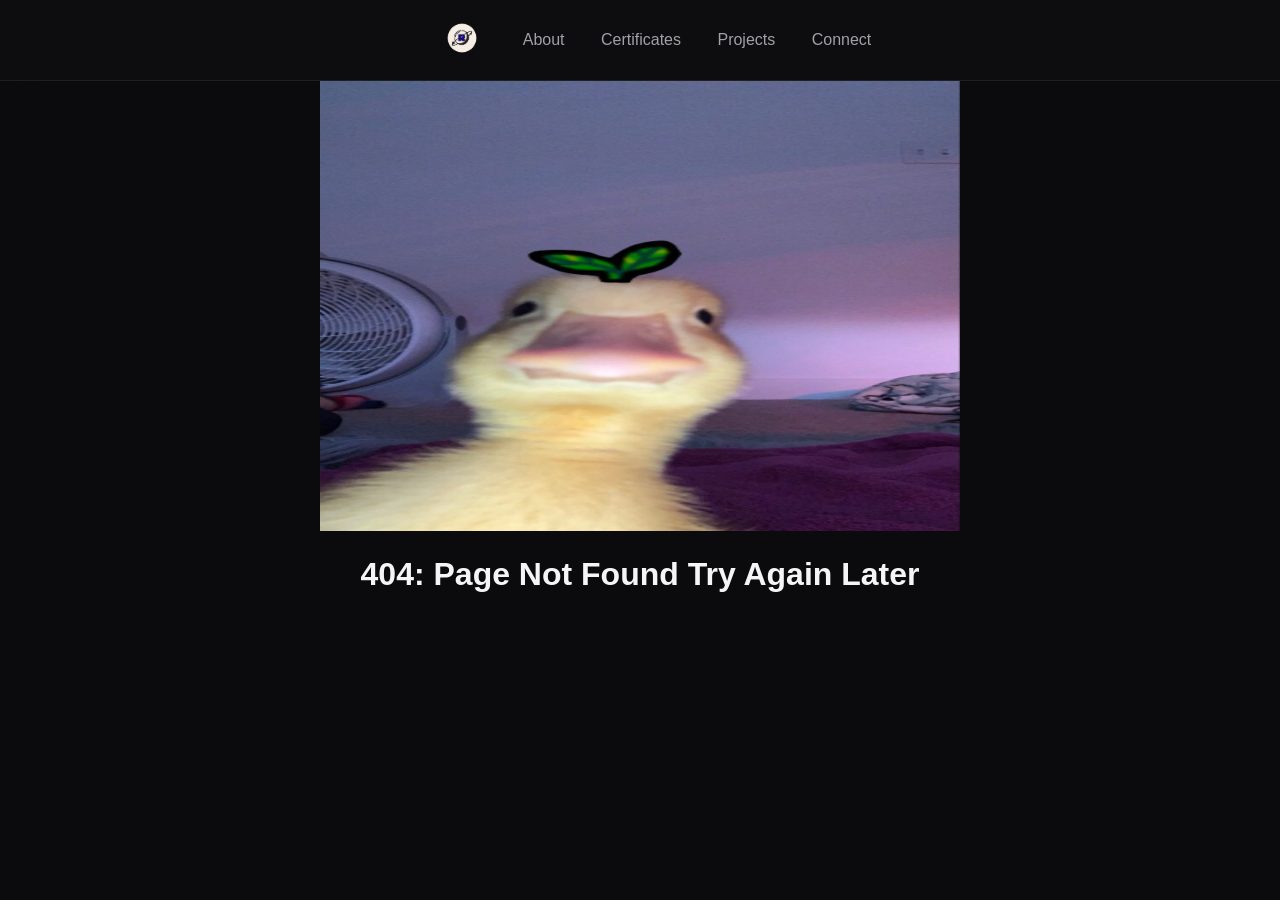
==== 404page.html @ b6837929 "Add files via upload" ====
<!DOCTYPE html>
<html lang="en">
  <head>
    <link rel="stylesheet" href="style.css" />
    <meta charset="UTF-8" />
    <meta name="viewport" content="width=device-width, initial-scale=1.0" />
    <title>Sorry</title>
  </head>
  <body>
    <nav class="navbar">
      <div class="nav-logo"><img class="logo" src="R.png" /></div>

      <div class="nav-links" id="navLinks">
        <a href="index.html">About</a>
        <a href="certificates.html">Certificates</a>
        <a href="projects.html">Projects</a>
        <a href="connet.html">Connect</a>
      </div>

      <div class="menu-toggle" id="menuToggle">
        <span></span>
        <span></span>
        <span></span>
      </div>
    </nav>
    <center>
      <img src="404_duck.jpg" class="NotFoundimage" />
      <h1>404: Page Not Found Try Again Later</h1>
    </center>
  </body>
</html>
---- style.css ----
/* =========================
   Global Styles
========================= */
:root {
  max-width: 100vw;
  --bg-primary: #0b0b0d;
  --bg-secondary: rgba(255, 255, 255, 0.04);
  --bg-glass: rgba(255, 255, 255, 0.06);
  --text-primary: #f5f5f7;
  --text-secondary: #a1a1a6;
  --accent: #2997ff;
  --border: rgba(255, 255, 255, 0.08);
}
a {
  color: bisque;
}
body {
  max-width: 100vw;
  margin: 0;
  font-family: -apple-system, BlinkMacSystemFont, "San Francisco", "Segoe UI",
    Roboto, sans-serif;
  background: var(--bg-primary);
  color: var(--text-primary);
}
.body2 {
  background-image: url("L_Background.png");
  max-width: 100vw;
  margin: 0;
  font-family: -apple-system, BlinkMacSystemFont, "San Francisco", "Segoe UI",
    Roboto, sans-serif;
  background: var(--bg-primary);
  color: var(--text-primary);
}
body::-webkit-scrollbar {
  display: none;
}
/* =========================
     Navigation Bar
  ========================= */
.navbar {
  gap: 20px;
  position: sticky;
  top: 0;
  width: 100%;
  backdrop-filter: blur(20px);
  background: rgba(15, 15, 18, 0.7);
  border-bottom: 1px solid var(--border);
  display: flex;
  align-items: center;
  justify-content: center;
  align-items: center;
  padding: 0.8rem 2rem;
  z-index: 1000;
}

.navbar a {
  color: var(--text-secondary);
  text-decoration: none;
  margin: 0 1rem;
  transition: 0.3s ease;
}

.navbar a:hover {
  color: var(--text-primary);
}

/* =========================
     Apple-like Rounded Cards (G2 curve feel)
  ========================= */
.card {
  background: var(--bg-glass);
  border-radius: 28px; /* smooth Apple curve */
  padding: 1rem;
  margin: 2rem;
  border: 1px solid var(--border);
  backdrop-filter: blur(40px);
  box-shadow: 0 10px 30px rgba(0, 0, 0, 0.6),
    inset 0 1px 0 rgba(255, 255, 255, 0.05);
  transition: transform 0.4s ease, box-shadow 0.4s ease;
}

.card:hover {
  transform: translateY(-8px) scale(1.01);
  box-shadow: 0 20px 50px rgba(0, 0, 0, 1), 0 0 20px rgba(41, 151, 255, 0.2);
}

/* =========================
     Floating Solid Box
  ========================= */
.floating-box {
  background: #111114;
  border-radius: 24px;
  padding: 1rem;
  margin: 2rem;
  border: 1px solid var(--border);
  box-shadow: 0 20px 60px rgba(0, 0, 0, 0.9), 0 0 40px rgba(0, 0, 0, 0.4);
  transform: translateY(0);
  transition: transform 0.4s ease, box-shadow 0.4s ease;
}

.floating-box:hover {
  transform: translateY(-12px);
  box-shadow: 0 30px 80px rgba(0, 0, 0, 1), 0 10px 30px rgba(41, 151, 255, 0.2);
}

/* =========================
     Buttons
  ========================= */
.button {
  background: var(--accent);
  color: white;
  border: none;
  padding: 0.7rem 1.5rem;
  border-radius: 20px;
  font-size: 0.9rem;
  cursor: pointer;
  transition: all 0.3s ease;
}

.button:hover {
  background: #1d7fe2;
  transform: translateY(-2px);
}

/* =========================
     Layout Helpers
  ========================= */
.container {
  max-width: 1200px;
  margin: auto;
  padding: 2rem;
}

.flex {
  display: flex;
  gap: 2rem;
  flex-wrap: wrap;
}

.center {
  display: flex;
  justify-content: center;
  align-items: center;
}

/* =========================
     Subtle Glow Accent
  ========================= */
.glow {
  position: relative;
}

.glow::before {
  content: "";
  position: absolute;
  inset: -2px;
  border-radius: inherit;
  background: linear-gradient(
    120deg,
    transparent,
    rgba(41, 151, 255, 0.3),
    transparent
  );
  opacity: 0;
  transition: opacity 0.4s ease;
}

.glow:hover::before {
  opacity: 1;
}

.card-full {
  background: var(--bg-glass);
  border-radius: 28px;
  padding: 2rem;
  margin: 0 2rem;
  border: 1px solid var(--border);
  backdrop-filter: blur(30px);

  max-height: 100vh;
  overflow-y: auto;

  box-shadow: 0 10px 30px rgba(0, 0, 0, 0.6),
    inset 0 1px 0 rgba(255, 255, 255, 0.05);

  transition: transform 0.4s ease, box-shadow 0.4s ease;
}

.card-full:hover {
  transform: translateY(-8px) scale(1.01);
  box-shadow: 0 20px 50px rgba(0, 0, 0, 0.8), 0 0 20px rgba(41, 151, 255, 0.2);
}
.logo {
  height: 50px;
  width: 50px;
}

.about-section {
  padding: 40px 20px;
  display: flex;
  justify-content: center;
}

.about-container {
  max-width: 1000px;
  width: 100%;
  display: flex;
  align-items: center;
  justify-content: space-between;
  gap: 60px;
}

/* TEXT */
.about-name {
  font-size: 3.2rem;
  font-weight: 700;
  margin-bottom: 12px;
}

.about-tagline {
  font-size: 1.2rem;
  color: #aaa;
  max-width: 500px;
}

/* IMAGE */
.about-image img {
  width: 170px;
  height: 170px;
  border-radius: 50%;
  object-fit: cover;
}

/* RESPONSIVE */
@media (max-width: 768px) {
  .about-container {
    flex-direction: column-reverse;
    text-align: center;
  }

  .about-image img {
    width: 130px;
    height: 130px;
  }
}

h2 {
  font-size: 30px;
}
h4 {
  font-size: 22px;
}
p {
  font-size: 20px;
}

.connect-card {
  margin-top: 10px;
  display: flexbox;
  width: 100%; /* Adapts to your fixed-width parent */
  max-width: 400px;
  background: rgba(255, 255, 255, 0.03); /* Very subtle overlay */
  border: 1px solid rgba(255, 255, 255, 0.1);
  border-radius: 16px;
  padding: 24px;
  color: #ffffff;
  font-family: sans-serif;
}

.connect-card h3 {
  margin-top: 0;
  margin-bottom: 20px;
  font-size: 1.2rem;
  font-weight: 500;
  letter-spacing: -0.5px;
}

/* Grid Layout */
.connect-grid {
  display: grid;
  grid-template-columns: repeat(2, 1fr); /* 2 columns */
  gap: 12px;
}

/* Individual Link Items */
.connect-item {
  display: flex;
  align-items: center;
  justify-content: center;
  padding: 12px;
  background: rgba(255, 255, 255, 0.05);
  border: 1px solid transparent;
  border-radius: 8px;
  color: #ccc;
  text-decoration: none;
  font-size: 0.9rem;
  transition: all 0.3s ease;
}

/* Make the first item (Email) span full width for emphasis */
.connect-item:first-child {
  grid-column: span 2;
  background: rgba(255, 255, 255, 0.08);
  color: #fff;
}

/* Hover States */
.connect-item:hover {
  background: rgba(255, 255, 255, 0.12);
  border-color: rgba(255, 255, 255, 0.3);
  color: #fff;
  transform: translateY(-2px);
}
.contactIcon {
  border-radius: 10px;
  width: 50px;
  height: 40px;
}
.contactIconX {
  border-radius: 10px;
  width: 50px;
  height: 50px;
}
.LinkImage {
  display: grid;
  justify-content: right;
  justify-self: right;
  justify-items: right;
}

.NotFoundimage {
  height: 50vh;
  width: 50vw;
}

.parent {
  display: flex; /* Aligns cards in a row */
  flex-wrap: wrap;
  gap: 5vw; /* Allows cards to wrap to a new line on mobile */
  margin-left: 10vw;
  margin-right: 10vw; /* The space between your cards */
  padding: 20px;
  justify-content: center; /* Keeps them aligned to the left */
}
.frame {
  margin-top: 10px;
  display: flexbox;
  width: 42vw;
  max-width: fit-content;
  background: rgba(255, 255, 255, 0.03);
  border: 1px solid rgba(255, 255, 255, 0.1);
  border-radius: 16px;
  padding: 24px;
  color: #ffffff;
  font-family: sans-serif;
}

.frameadv {
  margin-top: 10px;
  display: flexbox;
  width: 30vw;
  max-width: 40vw;
  background: rgba(255, 255, 255, 0.03);
  border: 1px solid rgba(255, 255, 255, 0.1);
  border-radius: 16px;
  padding: 24px;
  color: #ffffff;
  font-family: sans-serif;
}

.IMLcertificate {
  border-radius: 6%;
  height: 35vh;
  width: 30vw;
}
.SPA {
  border-radius: 6%;
  height: 65vh;
  width: 60vw;
}
.Big_c {
  border-radius: 6%;
  height: 90vh;
  width: 90vw;
}
.frameadv2 {
  margin-top: 10px;
  display: flexbox;
  width: fit-content;
  /* max-width: 40vw; */
  background: rgba(255, 255, 255, 0.03);
  border: 1px solid rgba(255, 255, 255, 0.1);
  border-radius: 16px;
  padding: 24px;
  color: #ffffff;
  font-family: sans-serif;
}
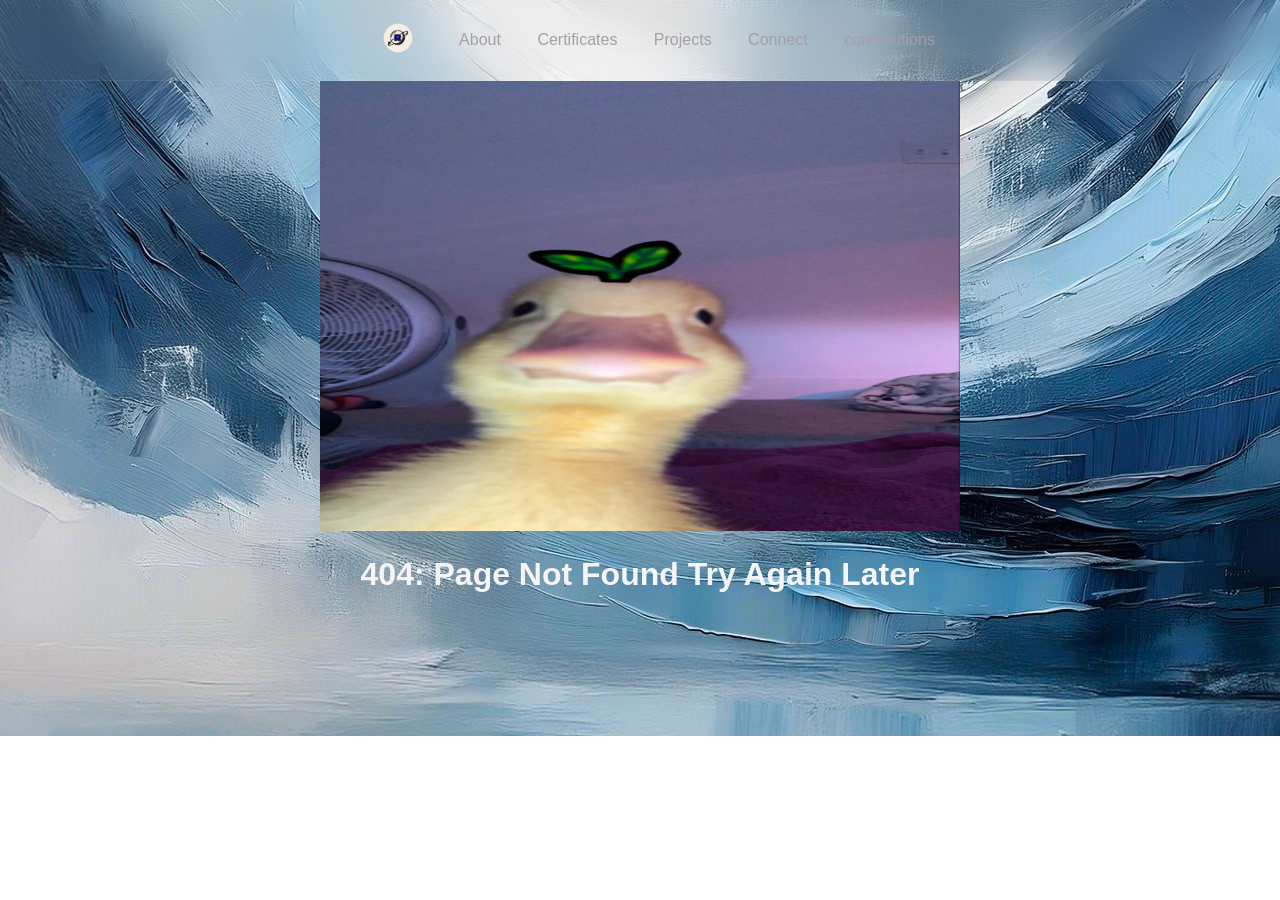
==== commit cb94b1b5: "Add files via upload" ====
--- a/404page.html
+++ b/404page.html
@@ -15,6 +15,7 @@
         <a href="certificates.html">Certificates</a>
         <a href="projects.html">Projects</a>
         <a href="connet.html">Connect</a>
+        <a href="Contributions.html">contributions</a>
       </div>
 
       <div class="menu-toggle" id="menuToggle">
--- a/style.css
+++ b/style.css
@@ -19,18 +19,13 @@
   margin: 0;
   font-family: -apple-system, BlinkMacSystemFont, "San Francisco", "Segoe UI",
     Roboto, sans-serif;
-  background: var(--bg-primary);
+  /* background: var(--bg-primary); */
+  background-image: url("fluid2.jpg");
+  background-attachment: fixed;
+  background-repeat: no-repeat;
   color: var(--text-primary);
 }
-.body2 {
-  background-image: url("L_Background.png");
-  max-width: 100vw;
-  margin: 0;
-  font-family: -apple-system, BlinkMacSystemFont, "San Francisco", "Segoe UI",
-    Roboto, sans-serif;
-  background: var(--bg-primary);
-  color: var(--text-primary);
-}
+
 body::-webkit-scrollbar {
   display: none;
 }
@@ -42,8 +37,9 @@
   position: sticky;
   top: 0;
   width: 100%;
-  backdrop-filter: blur(20px);
-  background: rgba(15, 15, 18, 0.7);
+  backdrop-filter: blur(22px) url(#liquid-refraction);
+  -webkit-backdrop-filter: blur(22px) url(#liquid-refraction);
+  background: white, rgba(255, 255, 255, 0.1);
   border-bottom: 1px solid var(--border);
   display: flex;
   align-items: center;
@@ -73,10 +69,12 @@
   padding: 1rem;
   margin: 2rem;
   border: 1px solid var(--border);
-  backdrop-filter: blur(40px);
+  /* backdrop-filter: blur(40px); */
   box-shadow: 0 10px 30px rgba(0, 0, 0, 0.6),
     inset 0 1px 0 rgba(255, 255, 255, 0.05);
   transition: transform 0.4s ease, box-shadow 0.4s ease;
+  backdrop-filter: blur(12px) url(#liquid-refraction);
+  -webkit-backdrop-filter: blur(12px) url(#liquid-refraction);
 }
 
 .card:hover {
@@ -175,9 +173,11 @@
   padding: 2rem;
   margin: 0 2rem;
   border: 1px solid var(--border);
-  backdrop-filter: blur(30px);
-
-  max-height: 100vh;
+  /* backdrop-filter: blur(30px); */
+  backdrop-filter: blur(22px) url(#liquid-refraction);
+  -webkit-backdrop-filter: blur(22px) url(#liquid-refraction);
+  box-shadow: 0px 20px 38px rgba(0, 0, 0, 0.15);
+  /* max-height: 100vh; */
   overflow-y: auto;
 
   box-shadow: 0 10px 30px rgba(0, 0, 0, 0.6),
@@ -186,10 +186,10 @@
   transition: transform 0.4s ease, box-shadow 0.4s ease;
 }
 
-.card-full:hover {
+/* .card-full:hover {
   transform: translateY(-8px) scale(1.01);
-  box-shadow: 0 20px 50px rgba(0, 0, 0, 0.8), 0 0 20px rgba(41, 151, 255, 0.2);
-}
+  box-shadow: 0 20px 50px rgba(0, 0, 0, 0.8), 0 0 20px rgba(41, 151, 255, 0.2); */
+/* } */
 .logo {
   height: 50px;
   width: 50px;
@@ -208,6 +208,9 @@
   align-items: center;
   justify-content: space-between;
   gap: 60px;
+  backdrop-filter: blur(22px) url(#liquid-refraction);
+  -webkit-backdrop-filter: blur(22px) url(#liquid-refraction);
+  border-radius: 80px;
 }
 
 /* TEXT */
@@ -265,6 +268,8 @@
   padding: 24px;
   color: #ffffff;
   font-family: sans-serif;
+  backdrop-filter: blur(22px) url(#liquid-refraction);
+  -webkit-backdrop-filter: blur(22px) url(#liquid-refraction);
 }
 
 .connect-card h3 {
@@ -337,9 +342,9 @@
   display: flex; /* Aligns cards in a row */
   flex-wrap: wrap;
   gap: 5vw; /* Allows cards to wrap to a new line on mobile */
-  margin-left: 10vw;
-  margin-right: 10vw; /* The space between your cards */
-  padding: 20px;
+  margin-left: 5vw;
+  margin-right: 5vw; /* The space between your cards */
+
   justify-content: center; /* Keeps them aligned to the left */
 }
 .frame {
@@ -353,6 +358,8 @@
   padding: 24px;
   color: #ffffff;
   font-family: sans-serif;
+  backdrop-filter: blur(22px) url(#liquid-refraction);
+  -webkit-backdrop-filter: blur(22px) url(#liquid-refraction);
 }
 
 .frameadv {
@@ -366,12 +373,16 @@
   padding: 24px;
   color: #ffffff;
   font-family: sans-serif;
+  backdrop-filter: blur(22px) url(#liquid-refraction);
+  -webkit-backdrop-filter: blur(22px) url(#liquid-refraction);
 }
 
 .IMLcertificate {
   border-radius: 6%;
   height: 35vh;
   width: 30vw;
+  backdrop-filter: blur(22px) url(#liquid-refraction);
+  -webkit-backdrop-filter: blur(22px) url(#liquid-refraction);
 }
 .SPA {
   border-radius: 6%;
@@ -395,3 +406,77 @@
   color: #ffffff;
   font-family: sans-serif;
 }
+.projectInfoButton {
+  filter: blur(40);
+  border-radius: 25%;
+  border-width: 0px;
+  height: 50px;
+  width: 70px;
+  font-family: -apple-system, BlinkMacSystemFont, "Segoe UI", Roboto, Oxygen,
+    Ubuntu, Cantarell, "Open Sans", "Helvetica Neue", sans-serif;
+}
+.info {
+  font-size: 30px;
+  color: aliceblue;
+}
+
+.visitButton {
+  background-color: dodgerblue;
+  filter: blur(40);
+  border-radius: 25%;
+  border-width: 0px;
+  height: 50px;
+  width: 70px;
+  font-family: -apple-system, BlinkMacSystemFont, "Segoe UI", Roboto, Oxygen,
+    Ubuntu, Cantarell, "Open Sans", "Helvetica Neue", sans-serif;
+}
+.skills {
+  filter: blur(20);
+  font-size: 5vh;
+  border-radius: 20%;
+}
+.skillImage {
+  align-self: center;
+  height: 10vh;
+  width: 10vh;
+  border-radius: 20%;
+}
+.card-full-fixed-small {
+  background: var(--bg-glass);
+  border-radius: 28px;
+  padding: 2rem;
+  margin: 0 2rem;
+  border: 1px solid var(--border);
+  backdrop-filter: blur(30px);
+  align-items: center;
+  height: 6vw;
+  width: 6vw;
+  max-width: fit-content;
+  max-height: fit-content;
+  overflow-y: hidden;
+  overflow-x: hidden;
+
+  box-shadow: 0 10px 30px rgba(0, 0, 0, 0.6),
+    inset 0 1px 0 rgba(255, 255, 255, 0.05);
+  box-shadow: 0px 20px 38px rgba(0, 0, 0, 0.15);
+  transition: transform 0.4s ease, box-shadow 0.4s ease;
+}
+.card-full-fixed-skills {
+  background: var(--bg-glass);
+  border-radius: 28px;
+  padding: 2rem;
+  margin: 0 2rem;
+  border: 1px solid var(--border);
+  backdrop-filter: blur(30px);
+  align-items: center;
+  height: 150px;
+  width: 100px;
+  box-shadow: 0px 20px 38px rgba(0, 0, 0, 0.15);
+  overflow-y: hidden;
+  overflow-x: hidden;
+
+  box-shadow: 0 10px 30px rgba(0, 0, 0, 0.6),
+    inset 0 1px 0 rgba(255, 255, 255, 0.05);
+
+  transition: transform 0.4s ease, box-shadow 0.4s ease;
+}
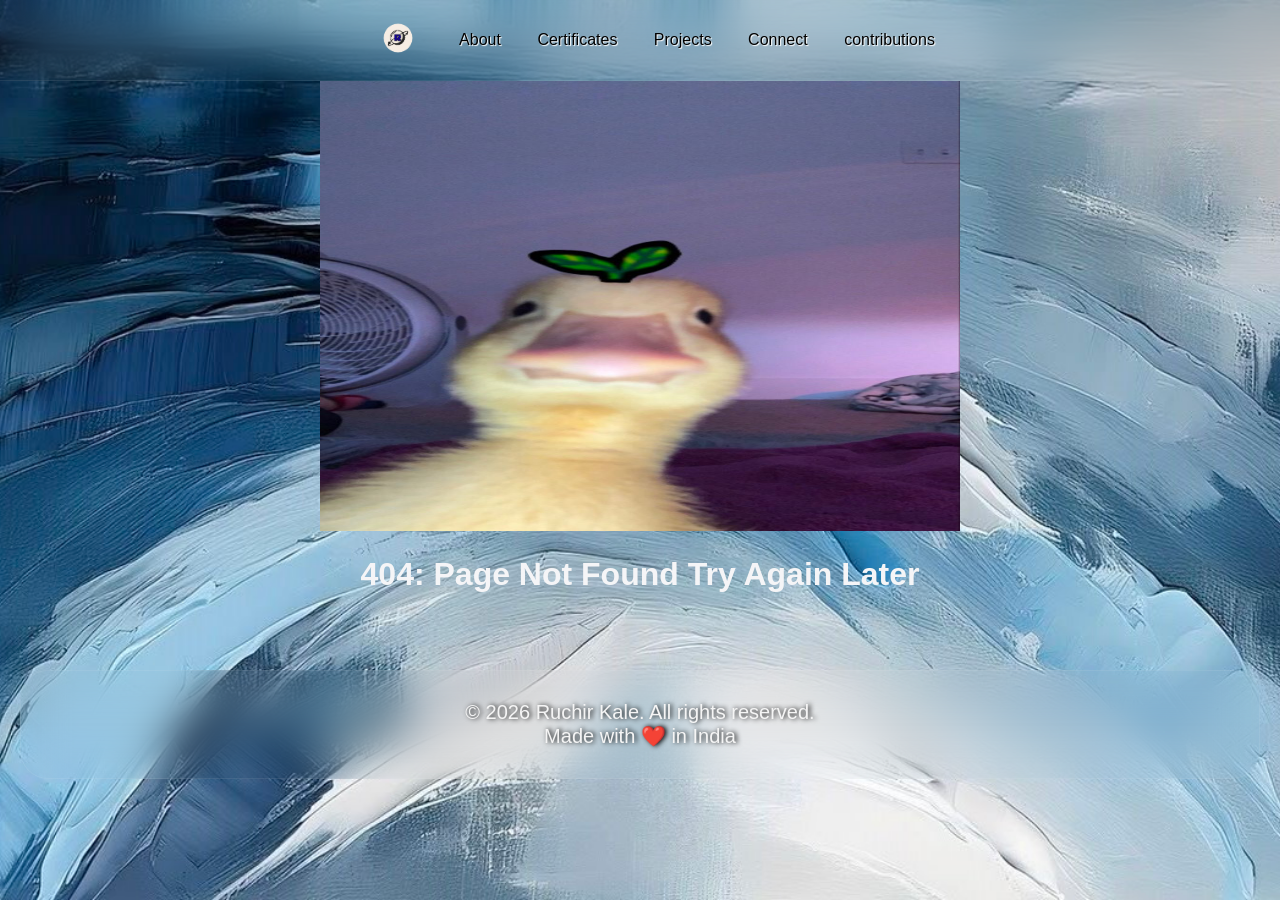
==== commit 2371094f: "Added a footer Gave it a glass blur and put © 2026 Ruchir Kale. All rights reserved. Made with ❤️ in" ====
--- a/404page.html
+++ b/404page.html
@@ -28,5 +28,10 @@
       <img src="404_duck.jpg" class="NotFoundimage" />
       <h1>404: Page Not Found Try Again Later</h1>
     </center>
+    <br>
+    <br>
+<footer class="mainfooter">
+  <p>&copy; 2026 Ruchir Kale. All rights reserved.<br> Made with ❤️ in India</p>
+</footer>
   </body>
 </html>
--- a/style.css
+++ b/style.css
@@ -15,14 +15,19 @@
   color: bisque;
 }
 body {
-  max-width: 100vw;
   margin: 0;
-  font-family: -apple-system, BlinkMacSystemFont, "San Francisco", "Segoe UI",
-    Roboto, sans-serif;
-  /* background: var(--bg-primary); */
+  width: 100%;
+  max-width: 100%;
+  overflow-x: hidden; /* Prevents the horizontal scroll layout issue */
+  
+  /* Background properties */
   background-image: url("fluid2.jpg");
-  background-attachment: fixed;
-  background-repeat: no-repeat;
+  background-attachment: fixed;  
+  background-position: center;   
+  background-size: cover;        
+  background-repeat: no-repeat;  
+
+  font-family: -apple-system, BlinkMacSystemFont, "San Francisco", "Segoe UI", Roboto, sans-serif;
   color: var(--text-primary);
 }
 
@@ -50,10 +55,13 @@
 }
 
 .navbar a {
-  color: var(--text-secondary);
+  color: black;
   text-decoration: none;
   margin: 0 1rem;
   transition: 0.3s ease;
+  
+text-shadow: 1px 1px 1px white;
+
 }
 
 .navbar a:hover {
@@ -70,8 +78,8 @@
   margin: 2rem;
   border: 1px solid var(--border);
   /* backdrop-filter: blur(40px); */
-  box-shadow: 0 10px 30px rgba(0, 0, 0, 0.6),
-    inset 0 1px 0 rgba(255, 255, 255, 0.05);
+  /* box-shadow: 0 10px 30px rgba(0, 0, 0, 0.6), */
+    /* inset 0 1px 0 rgba(255, 255, 255, 0.05); */
   transition: transform 0.4s ease, box-shadow 0.4s ease;
   backdrop-filter: blur(12px) url(#liquid-refraction);
   -webkit-backdrop-filter: blur(12px) url(#liquid-refraction);
@@ -79,7 +87,7 @@
 
 .card:hover {
   transform: translateY(-8px) scale(1.01);
-  box-shadow: 0 20px 50px rgba(0, 0, 0, 1), 0 0 20px rgba(41, 151, 255, 0.2);
+  /* box-shadow: 0 20px 50px rgba(0, 0, 0, 1), 0 0 20px rgba(41, 151, 255, 0.2); */
 }
 
 /* =========================
@@ -91,14 +99,14 @@
   padding: 1rem;
   margin: 2rem;
   border: 1px solid var(--border);
-  box-shadow: 0 20px 60px rgba(0, 0, 0, 0.9), 0 0 40px rgba(0, 0, 0, 0.4);
+  /* box-shadow: 0 20px 60px rgba(0, 0, 0, 0.9), 0 0 40px rgba(0, 0, 0, 0.4); */
   transform: translateY(0);
   transition: transform 0.4s ease, box-shadow 0.4s ease;
 }
 
 .floating-box:hover {
   transform: translateY(-12px);
-  box-shadow: 0 30px 80px rgba(0, 0, 0, 1), 0 10px 30px rgba(41, 151, 255, 0.2);
+  /* box-shadow: 0 30px 80px rgba(0, 0, 0, 1), 0 10px 30px rgba(41, 151, 255, 0.2); */
 }
 
 /* =========================
@@ -176,12 +184,12 @@
   /* backdrop-filter: blur(30px); */
   backdrop-filter: blur(22px) url(#liquid-refraction);
   -webkit-backdrop-filter: blur(22px) url(#liquid-refraction);
-  box-shadow: 0px 20px 38px rgba(0, 0, 0, 0.15);
+  /* box-shadow: 0px 20px 38px rgba(0, 0, 0, 0.15); */
   /* max-height: 100vh; */
   overflow-y: auto;
 
-  box-shadow: 0 10px 30px rgba(0, 0, 0, 0.6),
-    inset 0 1px 0 rgba(255, 255, 255, 0.05);
+  /* box-shadow: 0 10px 30px rgba(0, 0, 0, 0.6), */
+    /* inset 0 1px 0 rgba(255, 255, 255, 0.05); */
 
   transition: transform 0.4s ease, box-shadow 0.4s ease;
 }
@@ -210,7 +218,7 @@
   gap: 60px;
   backdrop-filter: blur(22px) url(#liquid-refraction);
   -webkit-backdrop-filter: blur(22px) url(#liquid-refraction);
-  border-radius: 80px;
+  border-radius: 35px;
 }
 
 /* TEXT */
@@ -255,6 +263,10 @@
 }
 p {
   font-size: 20px;
+  color :#F5F5F5;
+text-shadow: 2px 0px 5px #000000;
+font-weight: 400;
+    /* box-shadow: 5px 5px 10px 2px rgba(0, 0, 0, 0.3); */
 }
 
 .connect-card {
@@ -456,8 +468,8 @@
   overflow-y: hidden;
   overflow-x: hidden;
 
-  box-shadow: 0 10px 30px rgba(0, 0, 0, 0.6),
-    inset 0 1px 0 rgba(255, 255, 255, 0.05);
+  /* box-shadow: 0 10px 30px rgba(0, 0, 0, 0.6), */
+    /* inset 0 1px 0 rgba(255, 255, 255, 0.05); */
   box-shadow: 0px 20px 38px rgba(0, 0, 0, 0.15);
   transition: transform 0.4s ease, box-shadow 0.4s ease;
 }
@@ -471,12 +483,25 @@
   align-items: center;
   height: 150px;
   width: 100px;
-  box-shadow: 0px 20px 38px rgba(0, 0, 0, 0.15);
+  /* box-shadow: 0px 20px 38px rgba(0, 0, 0, 0.15); */
   overflow-y: hidden;
   overflow-x: hidden;
 
-  box-shadow: 0 10px 30px rgba(0, 0, 0, 0.6),
-    inset 0 1px 0 rgba(255, 255, 255, 0.05);
+  /* box-shadow: 0 10px 30px rgba(0, 0, 0, 0.6), */
+    /* inset 0 1px 0 rgba(255, 255, 255, 0.05); */
 
   transition: transform 0.4s ease, box-shadow 0.4s ease;
 }
+.mainfooter {
+  text-align: center;
+  padding: 20px;
+  font-size: 14px;
+  border: 1px solid var(--border);
+  /* opacity: 0.9; */
+  /* background-color: whitesmoke; */
+  border-radius: 28px;
+  padding:10px;
+  margin: 20px;
+  backdrop-filter: blur(22px) url(#liquid-refraction);
+  -webkit-backdrop-filter: blur(22px) url(#liquid-refraction);
+}
